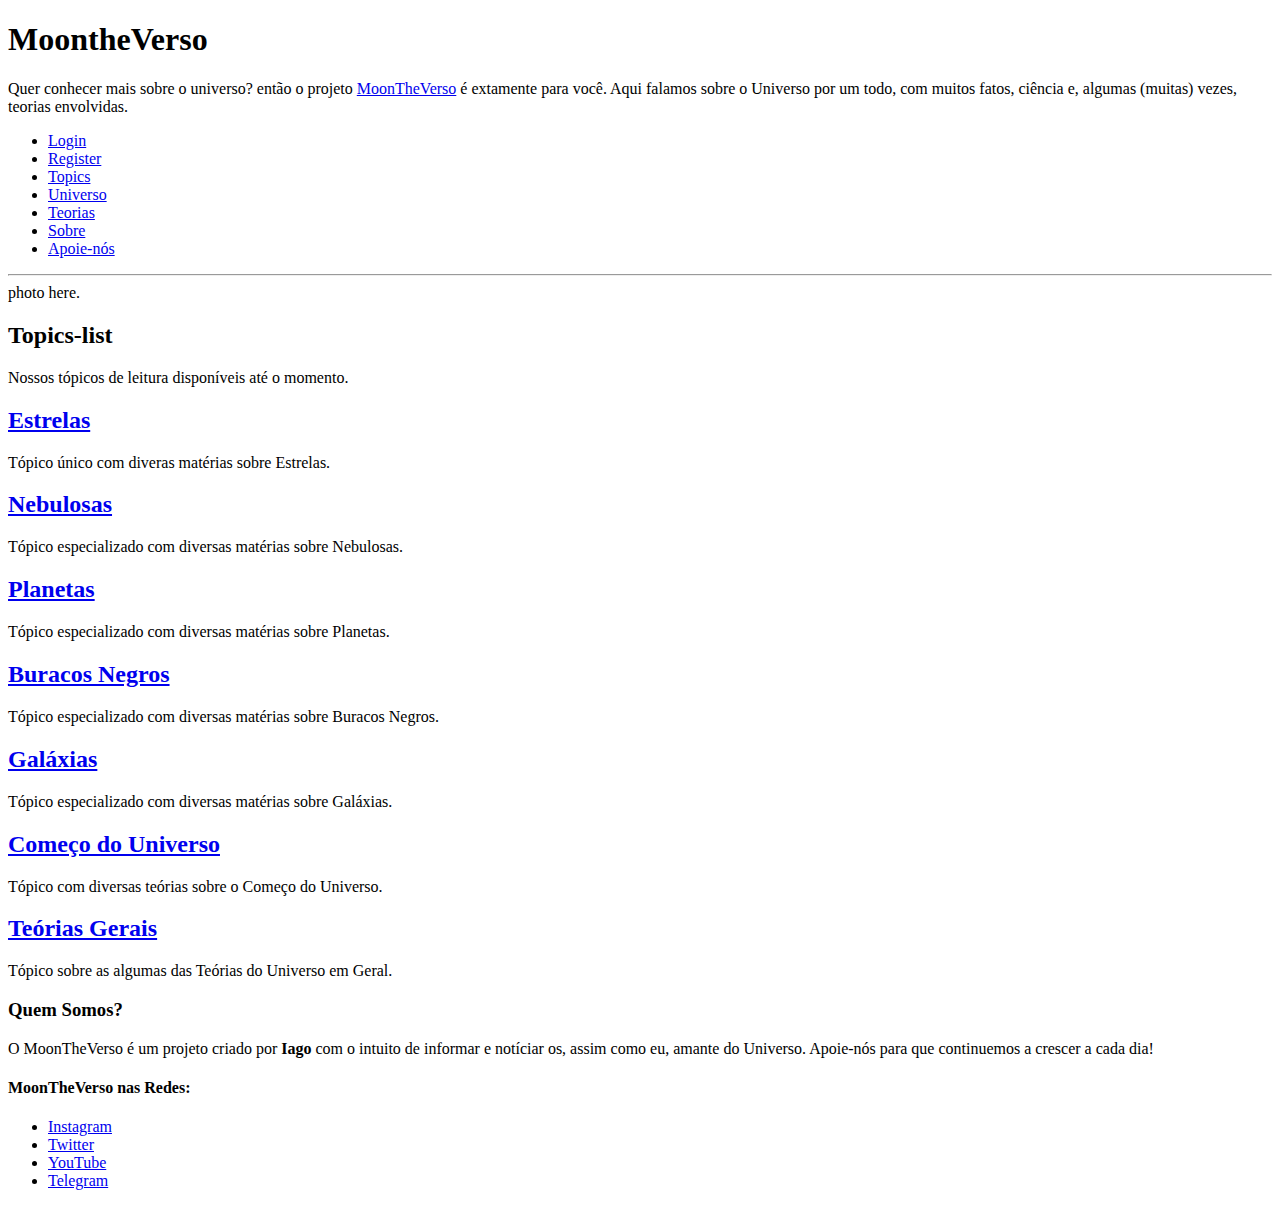
==== index.html @ 918c073f "início do projeto" ====
<!DOCTYPE html>
<html lang="pt-br">
<head>
    <meta charset="UTF-8">
    <meta name="viewport" content="width=device-width, initial-scale=1.0">
    <title>Universo</title>
    <link rel="stylesheet" href="estilos/style.css">
</head>
<body>
    <header>
        <h1>MoontheVerso</h1>
        <p>Quer conhecer mais sobre o universo? então o projeto <a href="#">MoonTheVerso</a> é extamente para você. Aqui falamos sobre o Universo por um todo, com muitos fatos, ciência e, algumas (muitas) vezes, teorias envolvidas.</p>
        <ul>
            <li><a href="#">Login</a></li>
            <li><a href="#">Register</a></li>
            <li><a href="#">Topics</a></li>
            <li><a href="#">Universo</a></li>
            <li><a href="#">Teorias</a></li>
            <li><a href="#">Sobre</a></li>
            <li><a href="#">Apoie-nós</a></li>
        </ul>
        <hr>
    </header>
    <main>
        <div>
            photo here.
        </div>
        <h2>Topics-list</h2>
        <p>Nossos tópicos de leitura disponíveis até o momento.</p>
        <div>
            <h2><a href="#">Estrelas</a></h2>
            <p>Tópico único com diveras matérias sobre Estrelas.</p>
        </div>

        <div>
            <h2><a href="#">Nebulosas</a></h2>
            <p>Tópico especializado com diversas matérias sobre Nebulosas.</p>
        </div>

        <div>
            <h2><a href="#">Planetas</a></h2>
            <p>Tópico especializado com diversas matérias sobre Planetas.</p>
        </div>

        <div>
            <h2><a href="#">Buracos Negros</a></h2>
            <p>Tópico especializado com diversas matérias sobre Buracos Negros.</p>
        </div>

        <div>
            <h2><a href="#">Galáxias</a></h2>
            <p>Tópico especializado com diversas matérias sobre Galáxias.</p>
        </div>

        <div>
            <h2><a href="#">Começo do Universo</a></h2>
            <p>Tópico com diversas teórias sobre o Começo do Universo.</p>
        </div>

        <div>
            <h2><a href="#">Teórias Gerais</a></h2>
            <p>Tópico sobre as algumas das Teórias do Universo em Geral.</p>
        </div>
    </main>
    <footer>
        <h3>Quem Somos?</h3>
        <p>O MoonTheVerso é um projeto criado por <strong>Iago</strong> com o intuito de informar e notíciar os, assim como eu, amante do Universo. Apoie-nós <a href="#"></a>para que continuemos a crescer a cada dia!</p>

        <p>
            <h4>MoonTheVerso nas Redes:</h4>
            <ul>
                <li><a href="#">Instagram</a></li>
                <li><a href="#">Twitter</a></li>
                <li><a href="#">YouTube</a></li>
                <li><a href="#">Telegram</a></li>
            </ul>
        </p>
    </footer>
</body>
</html>
---- estilos/style.css ----
@charset "UTF-8";

/*paleta de cores:
1 - azul mais escuro: #021E73
2 - azul quase mais escuro: #040DBF
3 - azul leve: #040FD9
4 - azul muito leve: #0339A6 */
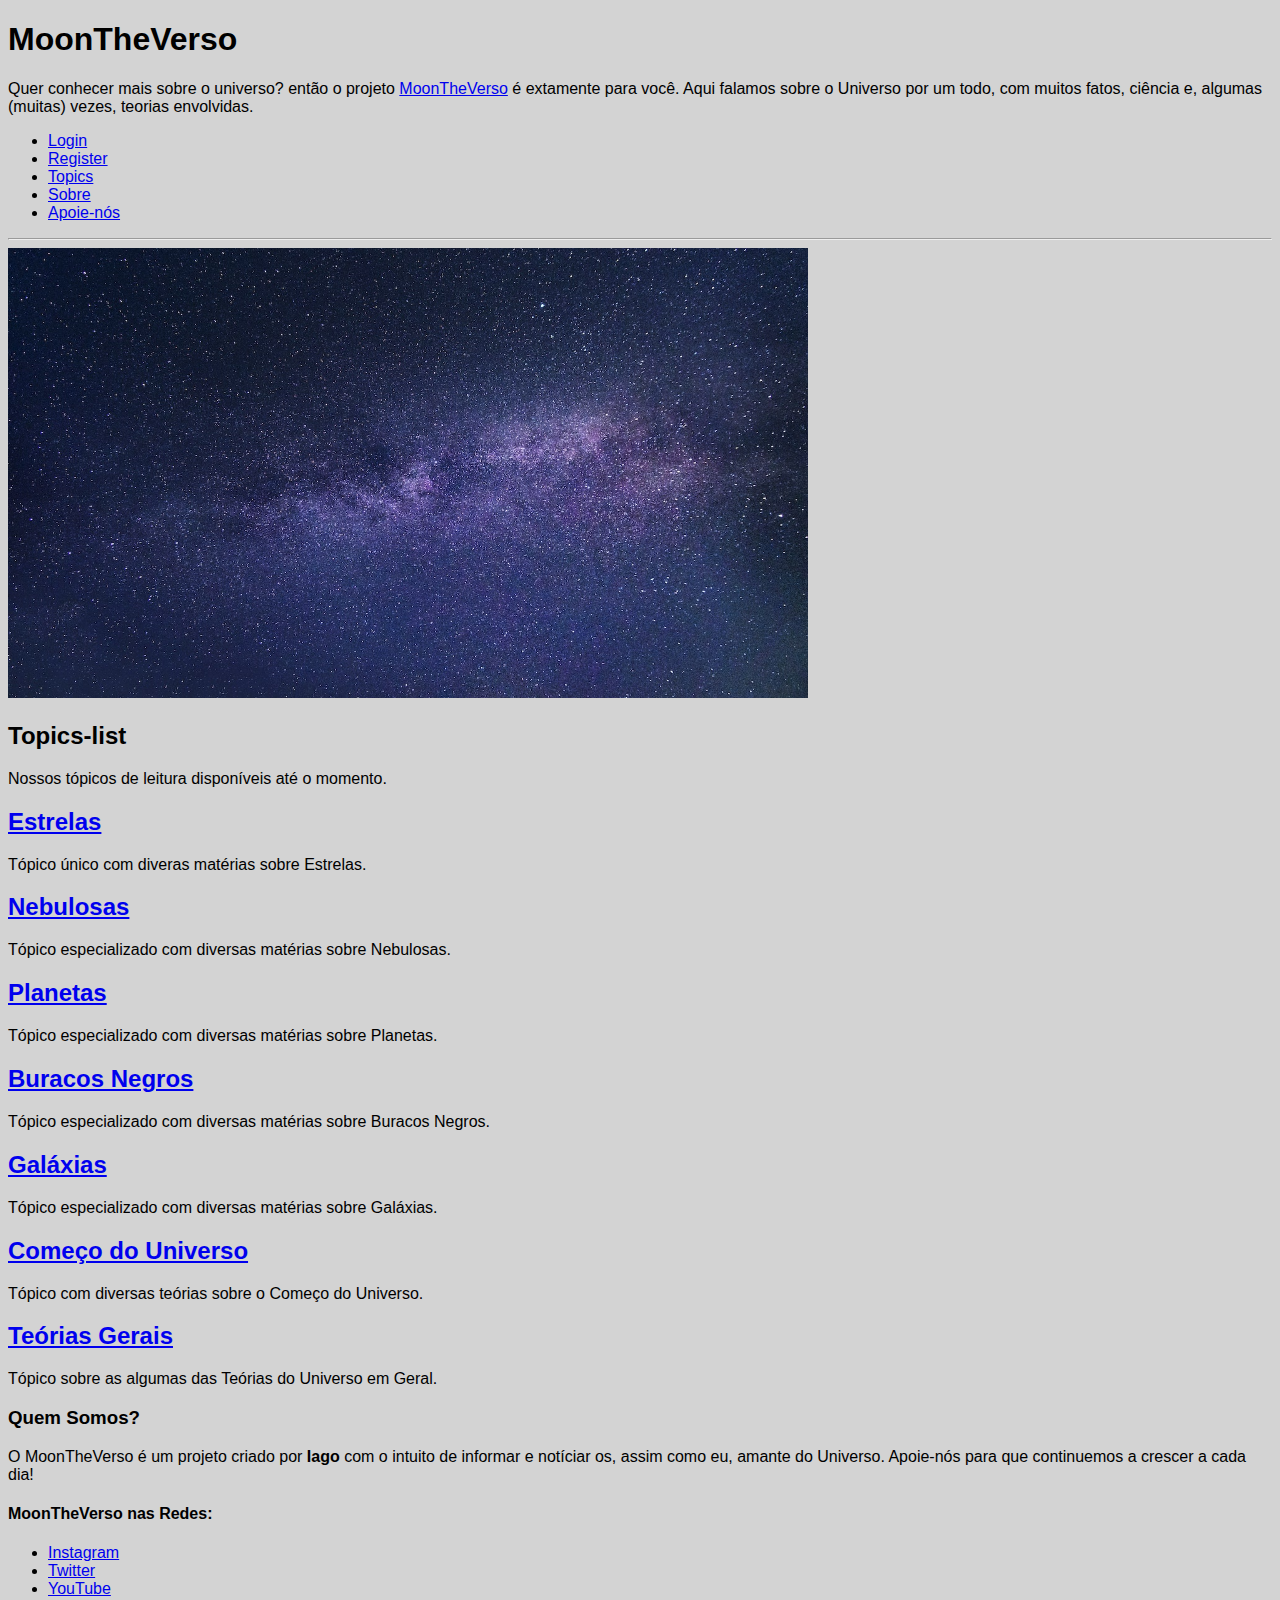
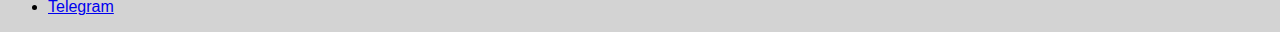
==== commit fc564acb: "commit início" ====
--- a/index.html
+++ b/index.html
@@ -8,71 +8,69 @@
 </head>
 <body>
     <header>
-        <h1>MoontheVerso</h1>
+        <h1>MoonTheVerso</h1>
         <p>Quer conhecer mais sobre o universo? então o projeto <a href="#">MoonTheVerso</a> é extamente para você. Aqui falamos sobre o Universo por um todo, com muitos fatos, ciência e, algumas (muitas) vezes, teorias envolvidas.</p>
         <ul>
-            <li><a href="#">Login</a></li>
-            <li><a href="#">Register</a></li>
+            <li><a href="C:\Users\55759\Documents\Estudos\projeto-universo\forms\login.html">Login</a></li>
+            <li><a href="C:\Users\55759\Documents\Estudos\projeto-universo\forms\register.html">Register</a></li>
             <li><a href="#">Topics</a></li>
-            <li><a href="#">Universo</a></li>
-            <li><a href="#">Teorias</a></li>
             <li><a href="#">Sobre</a></li>
-            <li><a href="#">Apoie-nós</a></li>
+            <li><a href="C:\Users\55759\Documents\Estudos\projeto-universo\forms\apoie-nos.html">Apoie-nós</a></li>
         </ul>
         <hr>
     </header>
     <main>
         <div>
-            photo here.
+            <img src="imagens/inlust.ceu.jpg" alt="foto do céu" width="800px">
         </div>
         <h2>Topics-list</h2>
         <p>Nossos tópicos de leitura disponíveis até o momento.</p>
         <div>
-            <h2><a href="#">Estrelas</a></h2>
+            <h2><a href="C:\Users\55759\Documents\Estudos\projeto-universo\topics\estrelas.html">Estrelas</a></h2>
             <p>Tópico único com diveras matérias sobre Estrelas.</p>
         </div>
 
         <div>
-            <h2><a href="#">Nebulosas</a></h2>
+            <h2><a href="C:\Users\55759\Documents\Estudos\projeto-universo\topics\nebulosas.html">Nebulosas</a></h2>
             <p>Tópico especializado com diversas matérias sobre Nebulosas.</p>
         </div>
 
         <div>
-            <h2><a href="#">Planetas</a></h2>
+            <h2><a href="C:\Users\55759\Documents\Estudos\projeto-universo\topics\planetas.html">Planetas</a></h2>
             <p>Tópico especializado com diversas matérias sobre Planetas.</p>
         </div>
 
         <div>
-            <h2><a href="#">Buracos Negros</a></h2>
+            <h2><a href="C:\Users\55759\Documents\Estudos\projeto-universo\topics\buracos-negros.html">Buracos Negros</a></h2>
             <p>Tópico especializado com diversas matérias sobre Buracos Negros.</p>
         </div>
 
         <div>
-            <h2><a href="#">Galáxias</a></h2>
+            <h2><a href="C:\Users\55759\Documents\Estudos\projeto-universo\topics\galaxias.html">Galáxias</a></h2>
             <p>Tópico especializado com diversas matérias sobre Galáxias.</p>
         </div>
 
         <div>
-            <h2><a href="#">Começo do Universo</a></h2>
+            <h2><a href="C:\Users\55759\Documents\Estudos\projeto-universo\topics\comeco-do-uni.html">Começo do Universo</a></h2>
             <p>Tópico com diversas teórias sobre o Começo do Universo.</p>
         </div>
 
         <div>
-            <h2><a href="#">Teórias Gerais</a></h2>
+            <h2><a href="C:\Users\55759\Documents\Estudos\projeto-universo\topics\teorias-gerais.html">Teórias Gerais</a></h2>
             <p>Tópico sobre as algumas das Teórias do Universo em Geral.</p>
         </div>
     </main>
     <footer>
         <h3>Quem Somos?</h3>
-        <p>O MoonTheVerso é um projeto criado por <strong>Iago</strong> com o intuito de informar e notíciar os, assim como eu, amante do Universo. Apoie-nós <a href="#"></a>para que continuemos a crescer a cada dia!</p>
+        <p>O MoonTheVerso é um projeto criado por <strong>Iago</strong> com o intuito de informar e notíciar os, assim como eu, amante do Universo. Apoie-nós <a href="C:\Users\55759\Documents\Estudos\projeto-universo\forms\apoie-nos.html"></a>para que continuemos a crescer a cada dia!</p>
 
         <p>
             <h4>MoonTheVerso nas Redes:</h4>
             <ul>
-                <li><a href="#">Instagram</a></li>
-                <li><a href="#">Twitter</a></li>
-                <li><a href="#">YouTube</a></li>
-                <li><a href="#">Telegram</a></li>
+                <li><a href="https://www.instagram.com/" target="_blank" rel="">Instagram</a></li>
+                <li><a href="https://www.twitter.com/" target="_blank" rel="">Twitter</a></li>
+                <li><a href="https://www.YouTube.com/" target="_blank" rel="">YouTube</a></li>
+                <li><a href="https://www.telegram.com/" target="_blank" rel="">Telegram</a></li>
             </ul>
         </p>
     </footer>
--- a/estilos/style.css
+++ b/estilos/style.css
@@ -4,4 +4,32 @@
 1 - azul mais escuro: #021E73
 2 - azul quase mais escuro: #040DBF
 3 - azul leve: #040FD9
-4 - azul muito leve: #0339A6 */+4 - azul muito leve: #0339A6 
+
+resolução das telas
+1 - 320px — 480px: dispositivos móveis
+2 - 481px — 768px: iPads, tablets
+3 - 769px — 1024px: telas pequenas, laptops
+4 - 1025px — 1200px: desktops, telas grandes
+5 - 1201px e acima —  telas muito grandes, TVs
+*/
+
+* {
+    font-family: Arial, Helvetica, sans-serif;
+    box-sizing: border-box;
+}
+
+:root {
+    --cor1:#021E73;
+    --cor2:#040DBF;
+    --cor3:#040FD9;
+    --cor04:#0339A6;
+}
+
+body, html {
+    background-color: lightgray;
+}
+
+header {
+    
+}
